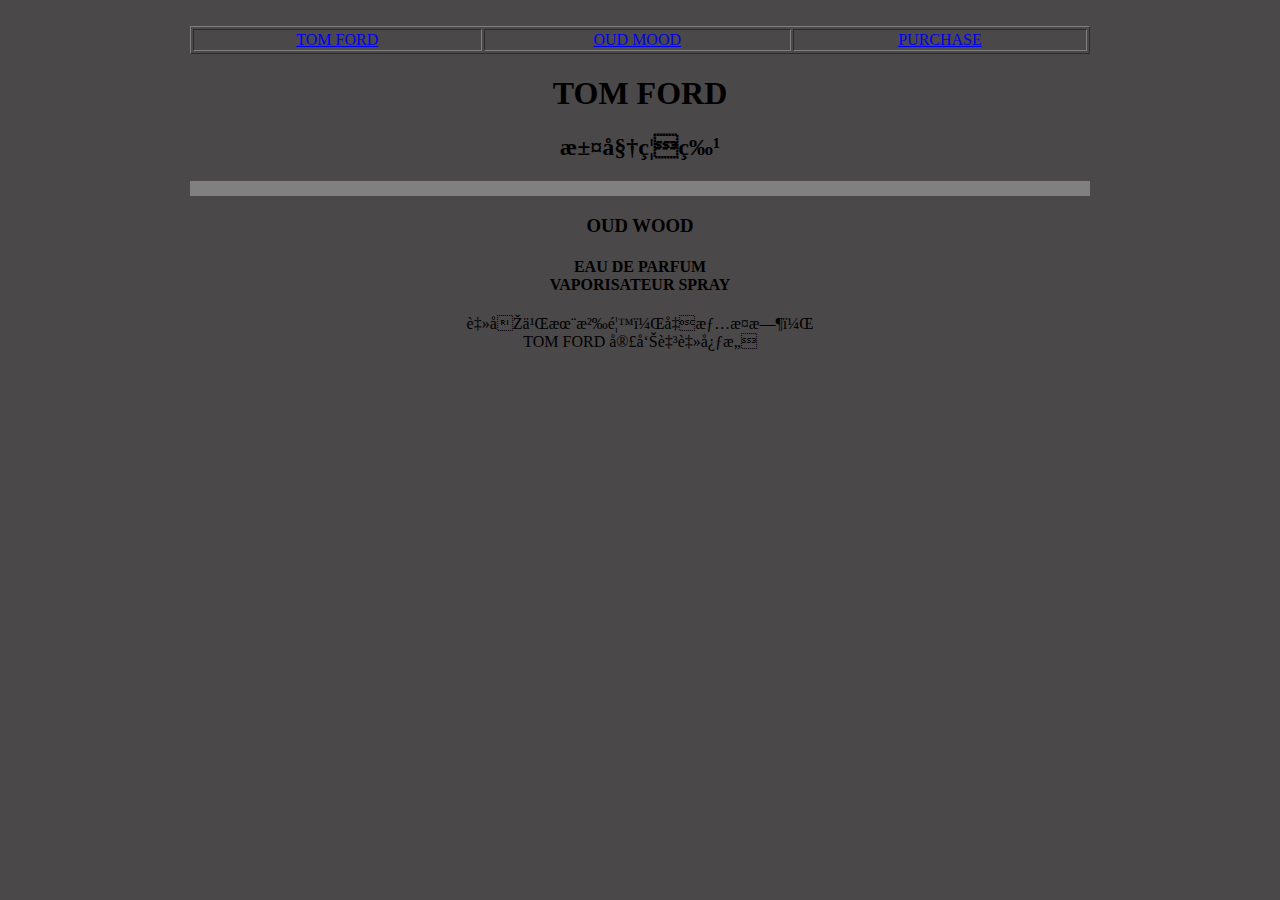
==== index.html @ 343477ac "Add files via upload" ====
<!DOCTYPE html>
<html>
    <meta charset="UTF-8">
    <head>
        <title>Tom Ford</title>
        <link rel="stylesheet"type="text/css" href="css文件 {.css"  >
        <style>
            body{text-align:center}
        </style>
    </head>

<body>
     <body style="background-color: #4B4849;"></body>
     <br>
     <table align="center" height="2" width="900" border="1">
    <tr>
        <td><a href="Untitled-2.html"> TOM FORD</a></td>
        <td><a href="Untitled-3.html">OUD MOOD</a></td>
        <td><a href="https://detail.tmall.com/item.htm?spm=a220m.1000858.1000725.1.79bce620E4Yuja&id=589444790648&skuId=4412791266467&areaId=110100&user_id=2200676153815&cat_id=2&is_b=1&rn=bebf7d5cac9b4a0c013621b350b01750">PURCHASE</a></td>
    </tr>
    </table>
     <h1>TOM FORD </h1>   
     <h2> 汤姆福特 </h2>
<table align="center" width="900"; height="15"; border="0"; bgcolor="grey"></table>
<h3> OUD WOOD</h3>
<h4>EAU DE PARFUM<br />VAPORISATEUR SPRAY</h4>

</body>
</html>

<div class="标签">
    <p8>臻华乌木沉香，凝情此时，<br>
        TOM FORD 宣告至臻心意
</p8>

</div>
<br>
---- css文件 {.css ----
/*导航栏点击设置*/
a {
text-decoration: none;
}
a:link,a:visited {
color:white;
}
a:hover {
color:white ;
}
/*导航栏背景颜色*/
table{
    background-color:grey;
}
/*导航栏字体相关设置*/
td {text-align: center; color: white; font-weight: 450; font-size: 0.6cm; font-family: 'Segoe UI', Tahoma, Geneva, Verdana, sans-serif;}

/*所有网页出现的字体设置*/
h1 {text-align: center; color: white; font-weight: 780; font-size: 3cm; font-family: 'Segoe UI', Tahoma, Geneva, Verdana, sans-serif;}
h2 {text-align: center; color:white; font-weight: 700; font-size: 1cm; font-family: 'Segoe UI', Tahoma, Geneva, Verdana, sans-serif;}
h3 {text-align: center; color: white; font-weight: 700; font-size: 0.8cm; font-family: 'Segoe UI', Tahoma, Geneva, Verdana, sans-serif;}
h1 {line-height: 3cm;}
h2 {line-height: 1cm;}
h3 {line-height: 2cm;}
h4 {text-align: center; color: white; font-weight: 700; font-size: 0.6cm; font-family: 'Segoe UI', Tahoma, Geneva, Verdana, sans-serif;}
h4 {line-height: 1cm;}
h5{text-align: center;color: white; font-size:0.5cm; font-family:'Segoe UI', Tahoma, Geneva, Verdana, sans-serif;text-align: center;}
h5 {line-height: 1cm;}
h5{text-align: center;color: white; font-size:0.5cm; font-family:'Segoe UI', Tahoma, Geneva, Verdana, sans-serif;}
h6{text-align: center;color: white; font-size:1cm; font-family: 'Segoe UI', Tahoma, Geneva, Verdana, sans-serif;}
p1 {color: white; font-size: 0.8cm;}
p1 {line-height: 0.5cm;}
p2{color: white; font-size:0.5cm; letter-spacing: 0.01cm;line-height: 1cm;}
p3{color: white; font-size:0.5cm; font-family: 'Segoe UI', Tahoma, Geneva, Verdana, sans-serif; font-style: oblique; }
p4{color: white; font-size:0.8cm; font-family:'Segoe UI', Tahoma, Geneva, Verdana, sans-serif;font-style: oblique;}
p8{color: white; font-size: 0.6cm; font-family: 'Segoe UI', Tahoma, Geneva, Verdana, sans-serif; font-weight:600; line-height: 1.5cm;}

/*div设置*/
img{
    width:100%; 
    height:100%
}

.左边{
    float:left;
    margin-left:30px;

}
.右边{
    float:right;
    width:770px;
    height:450px;
    margin-right:30px;
}

.香调{
    float:left;
    margin-top:10px; margin-left:30px; margin-right:30px;}

.标签{
    width:12cm;
    height:3cm;
    background-color: grey;
    align-content: center;
    margin:auto; 
}
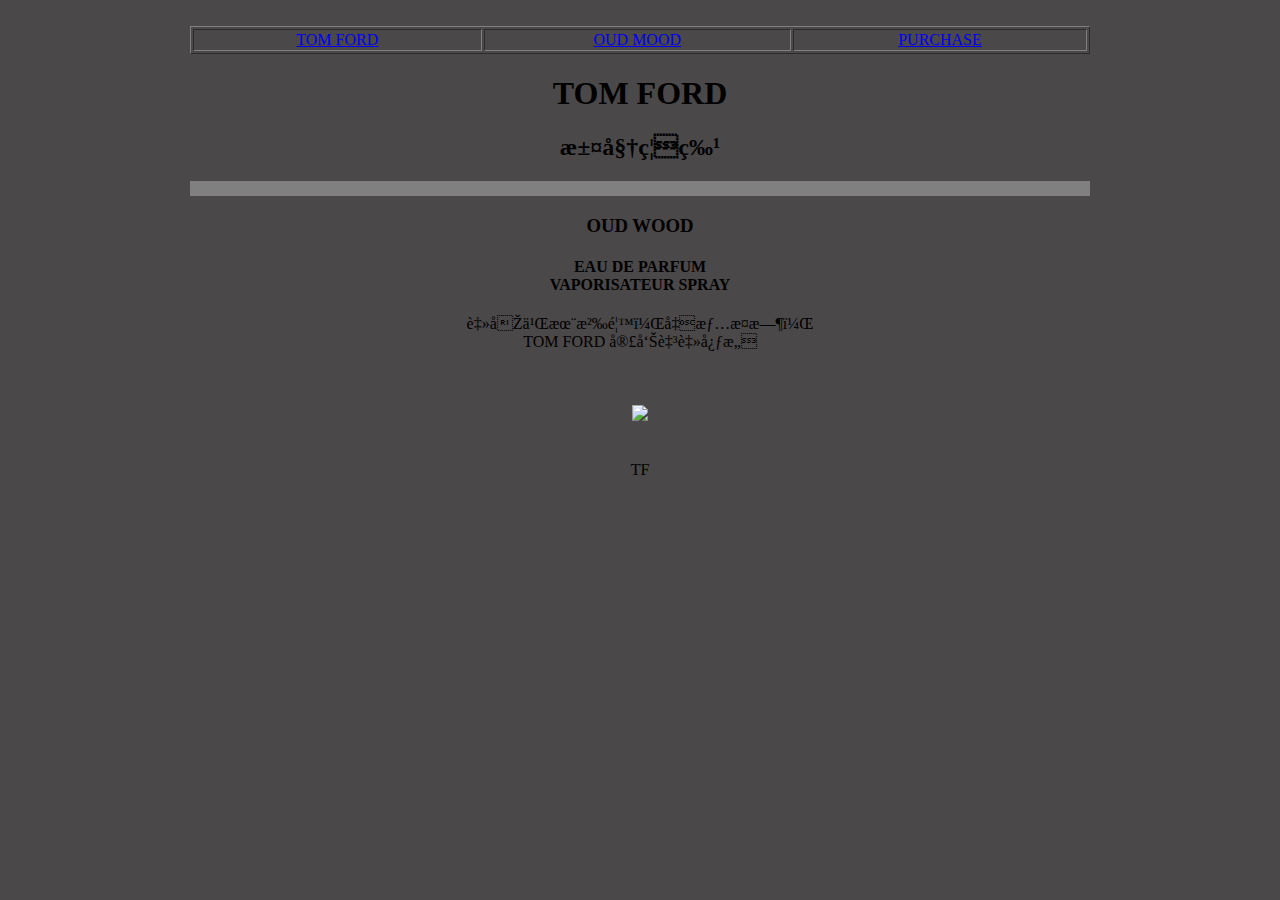
==== commit d06769c6: "Add files via upload" ====
--- a/index.html
+++ b/index.html
@@ -25,13 +25,21 @@
 <h3> OUD WOOD</h3>
 <h4>EAU DE PARFUM<br />VAPORISATEUR SPRAY</h4>
 
-</body>
-</html>
-
 <div class="标签">
     <p8>臻华乌木沉香，凝情此时，<br>
-        TOM FORD 宣告至臻心意
-</p8>
+        TOM FORD 宣告至臻心意</p8>
+    </div>
+<br>
+<br>
+<br>
+<div class="封面图片">
+    <img src="image/产品2.jpg"/>
+</div>
+<br>
+<br>
+<div id="footer1">
+  TF
+</div>
 
-</div>
-<br>+</body>
+</html>--- a/css文件 {.css
+++ b/css文件 {.css
@@ -54,8 +54,8 @@
 }
 
 .香调{
-    float:left;
-    margin-top:10px; margin-left:30px; margin-right:30px;}
+    position: absolute;
+    margin-top:450px; margin-left:30px; margin-right:30px;}
 
 .标签{
     width:12cm;
@@ -63,4 +63,62 @@
     background-color: grey;
     align-content: center;
     margin:auto; 
+}
+
+#footer1{
+    background-image: linear-gradient(to right,grey,grey);   
+    margin-left: 550px;
+    margin-right:550px;   
+    color: white;
+      text-align: center;
+      padding: 6px;
+      font-family: 'Segoe UI', Tahoma, Geneva, Verdana, sans-serif;
+      font-weight: 700;
+      font-size: 1cm;
+  }
+
+  #footer2{
+    background-image: linear-gradient(to right,grey,grey);   
+    margin-left: 550px;
+    margin-right:550px;  
+    margin-top: 10px; 
+    color: white;
+      text-align: center;
+      padding: 6px;
+      font-family: 'Segoe UI', Tahoma, Geneva, Verdana, sans-serif;
+      font-weight: 700;
+      font-size: 1cm;
+  }
+
+  #footer3{
+    background-image: linear-gradient(to right,grey,grey);   
+    margin-left: 550px;
+    margin-right:550px; 
+    margin-top: 650px;  
+    color: white;
+      text-align: center;
+      padding: 6px;
+      font-family: 'Segoe UI', Tahoma, Geneva, Verdana, sans-serif;
+      font-weight: 700;
+      font-size: 1cm;
+  }
+.封面图片{
+      width:15cm;
+      height:15cm;
+      margin-left: auto;
+      margin-right: auto;
+
+  }
+.introduction1{
+    width:28cm;
+    height:15cm;
+    margin-left: auto;
+    margin-right: auto;
+}
+.introduction2{
+    width:28cm;
+    height:8cm;
+    margin-left: auto;
+    margin-right: auto;
+}
 }